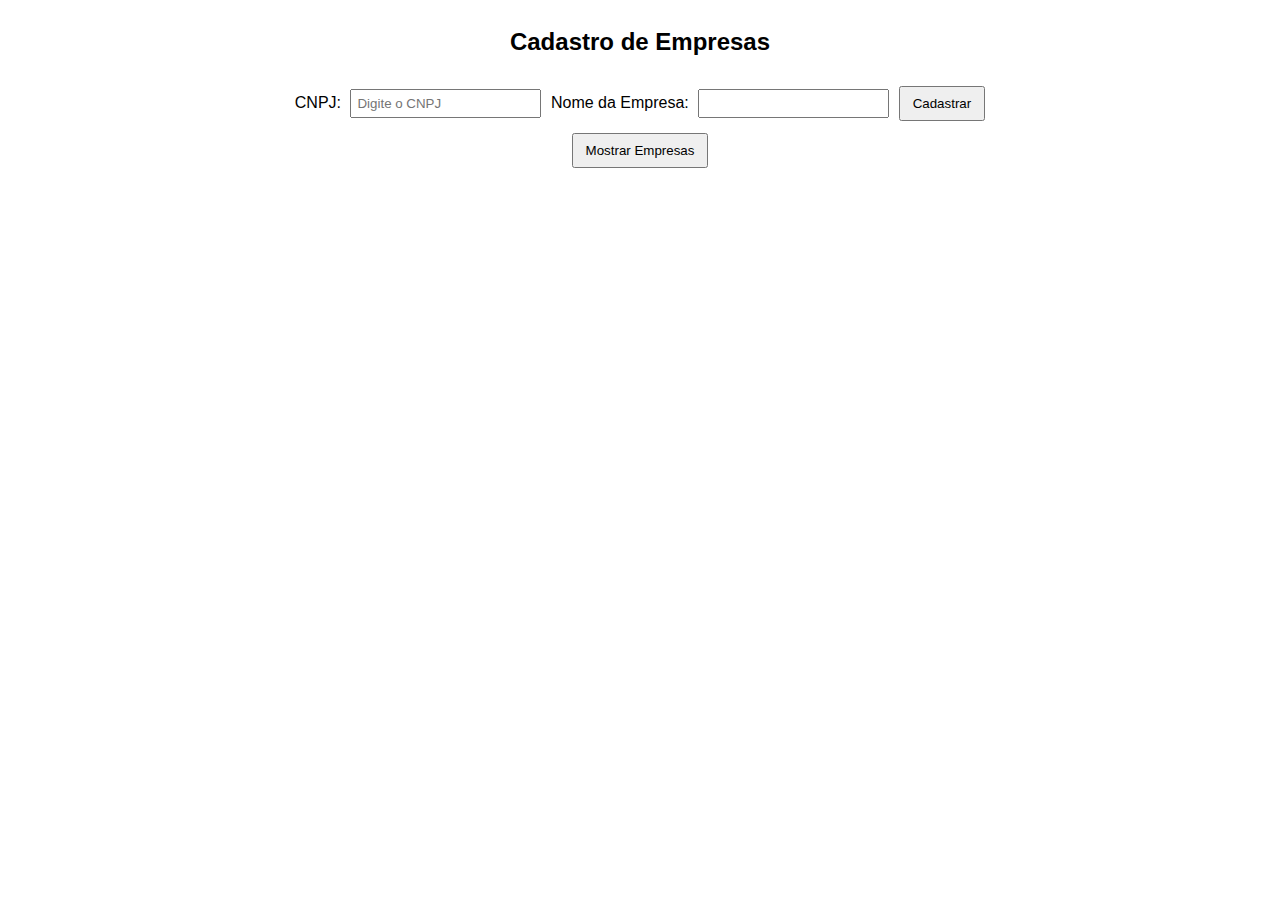
==== CadastroDeEmpresa.html @ d5b64337 "Cadastro de setor" ====
<!DOCTYPE html>
<html lang="pt-br">
<head>
    <meta charset="UTF-8">
    <meta name="viewport" content="width=device-width, initial-scale=1.0">
    <title>Cadastro de Empresas</title>
    <style>
        body {
            font-family: Arial, sans-serif;
            display: flex;
            flex-direction: column;
            align-items: center;
        }
        #tabelaEmpresas {
            margin-top: 20px;
            border-collapse: collapse;
            width: 60%;
            display: none; 
        }
        th, td {
            border: 1px solid #ddd;
            padding: 8px;
            text-align: left;
        }
        th {
            background-color: #f2f2f2;
        }
        input[type="text"] {
            margin: 5px;
            padding: 5px;
        }
        button {
            margin-top: 10px;
            padding: 8px 12px;
        }
        .btn-remove, .btn-edit, .btn-setores {
            color: white;
            border: none;
            padding: 5px 10px;
            cursor: pointer;
            margin-right: 5px;
        }
        .btn-remove {
            background-color: #ff4d4d;
        }
        .btn-remove:hover {
            background-color: #ff3333;
        }
        .btn-edit {
            background-color: #4CAF50;
        }
        .btn-edit:hover {
            background-color: #45a049;
        }
        .btn-setores {
            background-color: #007bff;
        }
        .btn-setores:hover {
            background-color: #0069d9;
        }
    </style>
</head>
<body>
    <h2>Cadastro de Empresas</h2>
    
    <form id="formEmpresa" onsubmit="return cadastrarEmpresa();">
        <label for="cnpj">CNPJ:</label>
        <input type="text" id="cnpj" name="cnpj" required maxlength="18" oninput="formatarCNPJ()" placeholder="Digite o CNPJ">
        
        <label for="nome">Nome da Empresa:</label>
        <input type="text" id="nome" name="nome" required>
        
        <button type="submit">Cadastrar</button>
    </form>

    <button onclick="toggleTabela()">Mostrar Empresas</button>

    <table id="tabelaEmpresas">
        <tr>
            <th>CNPJ</th>
            <th>Nome da Empresa</th>
            <th>Ações</th>
        </tr>
    </table>

    <script>
        function cadastrarEmpresa() {
            const cnpj = document.getElementById("cnpj").value;
            const nome = document.getElementById("nome").value;

            if (cnpj === "" || nome === "") {
                alert("Por favor, preencha todos os campos!");
                return false;
            }

            const tabela = document.getElementById("tabelaEmpresas");
            const novaLinha = tabela.insertRow();

            const celulaCNPJ = novaLinha.insertCell(0);
            const celulaNome = novaLinha.insertCell(1);
            const celulaAcao = novaLinha.insertCell(2);

            celulaCNPJ.textContent = cnpj;
            celulaNome.textContent = nome;

            const btnEditar = document.createElement("button");
            btnEditar.textContent = "Editar";
            btnEditar.className = "btn-edit";
            btnEditar.onclick = function() {
                editarEmpresa(celulaNome);
            };
            celulaAcao.appendChild(btnEditar);

            const btnSetores = document.createElement("button");
            btnSetores.textContent = "Setores";
            btnSetores.className = "btn-setores";
            btnSetores.onclick = function() {
                alert(`Setores de ${nome} - Em breve`);
            };
            celulaAcao.appendChild(btnSetores);

            const btnRemover = document.createElement("button");
            btnRemover.textContent = "Excluir";
            btnRemover.className = "btn-remove";
            btnRemover.onclick = function() {
                if (confirm("Tem certeza que deseja excluir esta empresa?")) {
                    tabela.deleteRow(novaLinha.rowIndex);
                }
            };
            celulaAcao.appendChild(btnRemover);

            document.getElementById("formEmpresa").reset();
            return false;
        }

        function formatarCNPJ() {
            const cnpjInput = document.getElementById("cnpj");
            let cnpj = cnpjInput.value;

            cnpj = cnpj.replace(/\D/g, '');

            if (cnpj.length <= 2) {
                cnpj = cnpj.replace(/^(\d{2})/, "$1.");
            } else if (cnpj.length <= 5) {
                cnpj = cnpj.replace(/^(\d{2})(\d{3})/, "$1.$2.");
            } else if (cnpj.length <= 8) {
                cnpj = cnpj.replace(/^(\d{2})(\d{3})(\d{3})/, "$1.$2.$3/");
            } else if (cnpj.length <= 12) {
                cnpj = cnpj.replace(/^(\d{2})(\d{3})(\d{3})(\d{4})/, "$1.$2.$3/0001-");
            } else {
                cnpj = cnpj.replace(/^(\d{2})(\d{3})(\d{3})(\d{4})(\d{2})/, "$1.$2.$3/0001-$5");
            }

            cnpjInput.value = cnpj;
        }

        function editarEmpresa(celulaNome) {
            const novoNome = prompt("Digite o novo Nome da Empresa:", celulaNome.textContent);
            if (novoNome) {
                celulaNome.textContent = novoNome;
            }
        }

        function toggleTabela() {
            const tabela = document.getElementById("tabelaEmpresas");
            const botao = document.querySelector("button[onclick='toggleTabela()']");
            
            if (tabela.style.display === "none") {
                tabela.style.display = "table";
                botao.textContent = "Ocultar Empresas";
            } else {
                tabela.style.display = "none";
                botao.textContent = "Mostrar Empresas";
            }
        }
    </script>
</body>
</html>
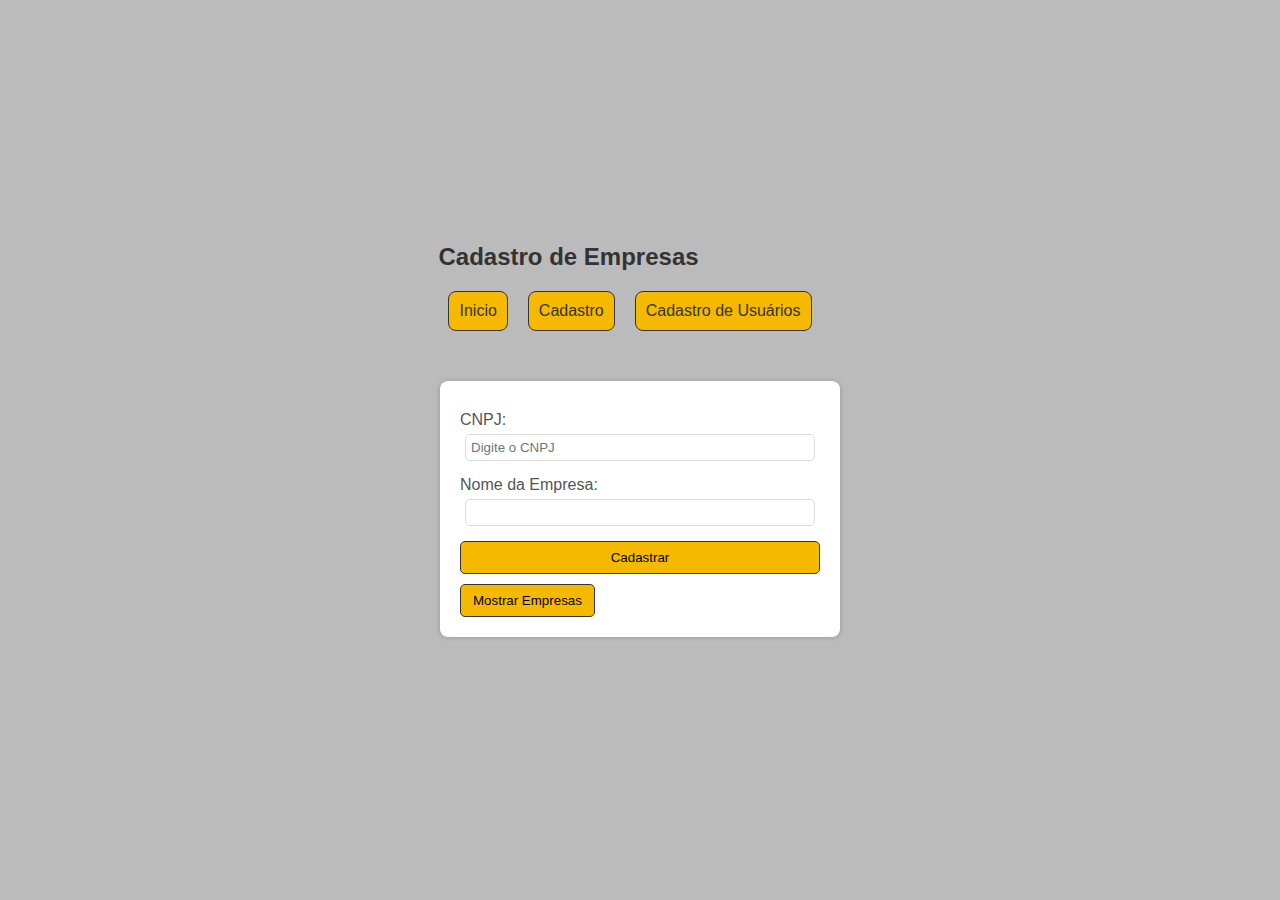
==== commit cce0402f: "Adicionando alterações no login e cadastro de empresas" ====
--- a/CadastroDeEmpresa.html
+++ b/CadastroDeEmpresa.html
@@ -1,178 +1,218 @@
 <!DOCTYPE html>
 <html lang="pt-br">
-<head>
-    <meta charset="UTF-8">
-    <meta name="viewport" content="width=device-width, initial-scale=1.0">
+  <head>
+    <meta charset="UTF-8" />
+    <meta name="viewport" content="width=device-width, initial-scale=1.0" />
     <title>Cadastro de Empresas</title>
+    <link rel="stylesheet" href="estilo.css" />
     <style>
-        body {
-            font-family: Arial, sans-serif;
-            display: flex;
-            flex-direction: column;
-            align-items: center;
-        }
-        #tabelaEmpresas {
-            margin-top: 20px;
-            border-collapse: collapse;
-            width: 60%;
-            display: none; 
-        }
-        th, td {
-            border: 1px solid #ddd;
-            padding: 8px;
-            text-align: left;
-        }
-        th {
-            background-color: #f2f2f2;
-        }
-        input[type="text"] {
-            margin: 5px;
-            padding: 5px;
-        }
-        button {
-            margin-top: 10px;
-            padding: 8px 12px;
-        }
-        .btn-remove, .btn-edit, .btn-setores {
-            color: white;
-            border: none;
-            padding: 5px 10px;
-            cursor: pointer;
-            margin-right: 5px;
-        }
-        .btn-remove {
-            background-color: #ff4d4d;
-        }
-        .btn-remove:hover {
-            background-color: #ff3333;
-        }
-        .btn-edit {
-            background-color: #4CAF50;
-        }
-        .btn-edit:hover {
-            background-color: #45a049;
-        }
-        .btn-setores {
-            background-color: #007bff;
-        }
-        .btn-setores:hover {
-            background-color: #0069d9;
-        }
+      body {
+        font-family: Arial, sans-serif;
+        display: flex;
+        flex-direction: column;
+        align-items: center;
+      }
+      #tabelaEmpresas {
+        margin-top: 20px;
+        border-collapse: collapse;
+        width: 60%;
+      }
+      th,
+      td {
+        border: 1px solid #ddd;
+        padding: 8px;
+        text-align: left;
+      }
+      th {
+        background-color: #f2f2f2;
+      }
+      input[type="text"] {
+        margin: 5px;
+        padding: 5px;
+      }
+      button {
+        margin-top: 10px;
+        padding: 8px 12px;
+      }
+      .btn-remove,
+      .btn-edit,
+      .btn-setores {
+        color: white;
+        border: none;
+        padding: 5px 10px;
+        cursor: pointer;
+        margin-right: 5px;
+      }
+      .btn-remove {
+        background-color: #ff4d4d;
+      }
+      .btn-remove:hover {
+        background-color: #ff3333;
+      }
+      .btn-edit {
+        background-color: #4caf50;
+      }
+      .btn-edit:hover {
+        background-color: #45a049;
+      }
+      .btn-setores {
+        background-color: #007bff;
+      }
+      .btn-setores:hover {
+        background-color: #0069d9;
+      }
     </style>
-</head>
-<body>
-    <h2>Cadastro de Empresas</h2>
-    
-    <form id="formEmpresa" onsubmit="return cadastrarEmpresa();">
+  </head>
+  <body>
+    <header>
+      <h2>Cadastro de Empresas</h2>
+      <menu>
+        <ul>
+          <li><a href="inicio.html">Inicio</a></li>
+          <li>
+            <a href="#">Cadastro</a>
+            <ul class="submenu">
+              <li><a href="cadastroFuncoes.html">Cadastrar Funções</a></li>
+              <li><a href="cadastrosetor.html">Cadastrar Setor</a></li>
+              <li><a href="cadastroCNPJ.html">Cadastro de CNPJ</a></li>
+              <li><a href="CadastroDeEmpresa.html">Cadastro de Empresa</a></li>
+              <li>
+                <a href="cadastroRisco.html">Cadastro de Risco Ocupacional</a>
+              </li>
+            </ul>
+          </li>
+          <li><a href="cadastroUsuarios.html">Cadastro de Usuários</a></li>
+        </ul>
+      </menu>
+    </header>
+    <section class="risk-form">
+      <form id="formEmpresa" onsubmit="return cadastrarEmpresa();">
         <label for="cnpj">CNPJ:</label>
-        <input type="text" id="cnpj" name="cnpj" required maxlength="18" oninput="formatarCNPJ()" placeholder="Digite o CNPJ">
-        
+        <input
+          type="text"
+          id="cnpj"
+          name="cnpj"
+          required
+          maxlength="18"
+          oninput="formatarCNPJ()"
+          placeholder="Digite o CNPJ" />
+
         <label for="nome">Nome da Empresa:</label>
-        <input type="text" id="nome" name="nome" required>
-        
+        <input type="text" id="nome" name="nome" required />
+
         <button type="submit">Cadastrar</button>
-    </form>
-
-    <button onclick="toggleTabela()">Mostrar Empresas</button>
-
-    <table id="tabelaEmpresas">
-        <tr>
-            <th>CNPJ</th>
-            <th>Nome da Empresa</th>
-            <th>Ações</th>
-        </tr>
+      </form>
+
+      <button onclick="toggleTabela()">Mostrar Empresas</button>
+    </section>
+    <table id="tabelaEmpresas" style="display: none">
+      <tr>
+        <th>CNPJ</th>
+        <th>Nome da Empresa</th>
+        <th>Ações</th>
+      </tr>
     </table>
 
     <script>
-        function cadastrarEmpresa() {
-            const cnpj = document.getElementById("cnpj").value;
-            const nome = document.getElementById("nome").value;
-
-            if (cnpj === "" || nome === "") {
-                alert("Por favor, preencha todos os campos!");
-                return false;
-            }
-
-            const tabela = document.getElementById("tabelaEmpresas");
-            const novaLinha = tabela.insertRow();
-
-            const celulaCNPJ = novaLinha.insertCell(0);
-            const celulaNome = novaLinha.insertCell(1);
-            const celulaAcao = novaLinha.insertCell(2);
-
-            celulaCNPJ.textContent = cnpj;
-            celulaNome.textContent = nome;
-
-            const btnEditar = document.createElement("button");
-            btnEditar.textContent = "Editar";
-            btnEditar.className = "btn-edit";
-            btnEditar.onclick = function() {
-                editarEmpresa(celulaNome);
-            };
-            celulaAcao.appendChild(btnEditar);
-
-            const btnSetores = document.createElement("button");
-            btnSetores.textContent = "Setores";
-            btnSetores.className = "btn-setores";
-            btnSetores.onclick = function() {
-                alert(`Setores de ${nome} - Em breve`);
-            };
-            celulaAcao.appendChild(btnSetores);
-
-            const btnRemover = document.createElement("button");
-            btnRemover.textContent = "Excluir";
-            btnRemover.className = "btn-remove";
-            btnRemover.onclick = function() {
-                if (confirm("Tem certeza que deseja excluir esta empresa?")) {
-                    tabela.deleteRow(novaLinha.rowIndex);
-                }
-            };
-            celulaAcao.appendChild(btnRemover);
-
-            document.getElementById("formEmpresa").reset();
-            return false;
-        }
-
-        function formatarCNPJ() {
-            const cnpjInput = document.getElementById("cnpj");
-            let cnpj = cnpjInput.value;
-
-            cnpj = cnpj.replace(/\D/g, '');
-
-            if (cnpj.length <= 2) {
-                cnpj = cnpj.replace(/^(\d{2})/, "$1.");
-            } else if (cnpj.length <= 5) {
-                cnpj = cnpj.replace(/^(\d{2})(\d{3})/, "$1.$2.");
-            } else if (cnpj.length <= 8) {
-                cnpj = cnpj.replace(/^(\d{2})(\d{3})(\d{3})/, "$1.$2.$3/");
-            } else if (cnpj.length <= 12) {
-                cnpj = cnpj.replace(/^(\d{2})(\d{3})(\d{3})(\d{4})/, "$1.$2.$3/0001-");
-            } else {
-                cnpj = cnpj.replace(/^(\d{2})(\d{3})(\d{3})(\d{4})(\d{2})/, "$1.$2.$3/0001-$5");
-            }
-
-            cnpjInput.value = cnpj;
-        }
-
-        function editarEmpresa(celulaNome) {
-            const novoNome = prompt("Digite o novo Nome da Empresa:", celulaNome.textContent);
-            if (novoNome) {
-                celulaNome.textContent = novoNome;
-            }
-        }
-
-        function toggleTabela() {
-            const tabela = document.getElementById("tabelaEmpresas");
-            const botao = document.querySelector("button[onclick='toggleTabela()']");
-            
-            if (tabela.style.display === "none") {
-                tabela.style.display = "table";
-                botao.textContent = "Ocultar Empresas";
-            } else {
-                tabela.style.display = "none";
-                botao.textContent = "Mostrar Empresas";
-            }
-        }
+      function cadastrarEmpresa() {
+        const cnpj = document.getElementById("cnpj").value;
+        const nome = document.getElementById("nome").value;
+
+        if (cnpj === "" || nome === "") {
+          alert("Por favor, preencha todos os campos!");
+          return false;
+        }
+
+        const tabela = document.getElementById("tabelaEmpresas");
+        const novaLinha = tabela.insertRow();
+
+        const celulaCNPJ = novaLinha.insertCell(0);
+        const celulaNome = novaLinha.insertCell(1);
+        const celulaAcao = novaLinha.insertCell(2);
+
+        celulaCNPJ.textContent = cnpj;
+        celulaNome.textContent = nome;
+
+        const btnEditar = document.createElement("button");
+        btnEditar.textContent = "Editar";
+        btnEditar.className = "btn-edit";
+        btnEditar.onclick = function () {
+          editarEmpresa(celulaNome);
+        };
+        celulaAcao.appendChild(btnEditar);
+
+        const btnSetores = document.createElement("button");
+        btnSetores.textContent = "Setores";
+        btnSetores.className = "btn-setores";
+        btnSetores.onclick = function () {
+          alert(`Setores de ${nome} - Em breve`);
+        };
+        celulaAcao.appendChild(btnSetores);
+
+        const btnRemover = document.createElement("button");
+        btnRemover.textContent = "Excluir";
+        btnRemover.className = "btn-remove";
+        btnRemover.onclick = function () {
+          if (confirm("Tem certeza que deseja excluir esta empresa?")) {
+            tabela.deleteRow(novaLinha.rowIndex);
+          }
+        };
+        celulaAcao.appendChild(btnRemover);
+
+        document.getElementById("formEmpresa").reset();
+        return false;
+      }
+
+      function formatarCNPJ() {
+        const cnpjInput = document.getElementById("cnpj");
+        let cnpj = cnpjInput.value;
+
+        cnpj = cnpj.replace(/\D/g, "");
+
+        if (cnpj.length <= 2) {
+          cnpj = cnpj.replace(/^(\d{2})/, "$1.");
+        } else if (cnpj.length <= 5) {
+          cnpj = cnpj.replace(/^(\d{2})(\d{3})/, "$1.$2.");
+        } else if (cnpj.length <= 8) {
+          cnpj = cnpj.replace(/^(\d{2})(\d{3})(\d{3})/, "$1.$2.$3/");
+        } else if (cnpj.length <= 12) {
+          cnpj = cnpj.replace(
+            /^(\d{2})(\d{3})(\d{3})(\d{4})/,
+            "$1.$2.$3/0001-"
+          );
+        } else {
+          cnpj = cnpj.replace(
+            /^(\d{2})(\d{3})(\d{3})(\d{4})(\d{2})/,
+            "$1.$2.$3/0001-$5"
+          );
+        }
+
+        cnpjInput.value = cnpj;
+      }
+
+      function editarEmpresa(celulaNome) {
+        const novoNome = prompt(
+          "Digite o novo Nome da Empresa:",
+          celulaNome.textContent
+        );
+        if (novoNome) {
+          celulaNome.textContent = novoNome;
+        }
+      }
+
+      function toggleTabela() {
+        const tabela = document.getElementById("tabelaEmpresas");
+        const botao = document.querySelector(
+          "button[onclick='toggleTabela()']"
+        );
+        if (tabela.style.display === "none") {
+          tabela.style.display = "table";
+          botao.textContent = "Ocultar Empresas";
+        } else {
+          tabela.style.display = "none";
+          botao.textContent = "Mostrar Empresas";
+        }
+      }
     </script>
-</body>
+  </body>
 </html>
--- a/estilo.css
+++ b/estilo.css
@@ -0,0 +1,144 @@
+* {
+  margin: 0;
+  padding: 0;
+  box-sizing: border-box;
+  font-family: Arial, sans-serif;
+}
+body {
+  font-family: Arial, sans-serif;
+  display: flex;
+  justify-content: center;
+  align-items: center;
+  height: 100vh;
+  margin: 0;
+  background-color: #bbbbbb;
+  background-size: cover;
+  background-position: center;
+  background-repeat: no-repeat;
+  background-attachment: fixed;
+  flex-direction: column;
+  padding: 20px;
+}
+
+header {
+  margin-bottom: 20px;
+}
+
+menu {
+  display: flex;
+  justify-content: center;
+  margin-bottom: 20px;
+  padding: 10px;
+}
+/* Estilo para o menu */
+menu ul {
+  list-style-type: none;
+  padding: 0;
+  display: flex;
+}
+
+menu ul li {
+  position: relative;
+  margin-right: 20px; /* Espaçamento entre os itens do menu */
+  padding-top: 10px;
+}
+
+menu ul li a {
+  text-decoration: none;
+  display: block;
+  padding: 10px;
+  color: #333;
+  background-color: #f5b900;
+  border: 1px solid #333; /* Borda ao redor de cada item */
+  border-radius: 8px;
+}
+
+menu ul li a:hover {
+  color: #ffffff;
+  background-color: #d7a202;
+  transition: 0.5s;
+}
+
+/* Estilo para o submenu */
+.submenu {
+  display: none;
+  position: absolute;
+  top: 100%;
+  left: 0;
+  padding: 0;
+  list-style-type: none;
+}
+
+.submenu li a {
+  padding: 10px;
+  width: 200px;
+}
+
+menu ul li:hover .submenu {
+  display: block;
+}
+h1,
+h2 {
+  color: #333;
+}
+
+.risk-form,
+.risk-list {
+  background-color: #fff;
+  padding: 20px;
+  border-radius: 8px;
+  width: 100%;
+  max-width: 400px;
+  box-shadow: 0px 0px 5px rgba(0, 0, 0, 0.2);
+  margin-bottom: 20px;
+}
+
+form {
+  display: flex;
+  flex-direction: column;
+}
+
+label {
+  margin-top: 10px;
+  color: #555;
+}
+
+input,
+select,
+button {
+  padding: 8px;
+  margin-top: 5px;
+  border: 1px solid #ddd;
+  border-radius: 5px;
+}
+
+button {
+  background-color: #f5b900;
+  color: #000000;
+  border: 1px solid #333; /* Borda ao redor de cada item */
+  cursor: pointer;
+  margin-top: 15px;
+}
+
+button:hover {
+  background-color: #d7a202;
+  color: white;
+}
+
+.risk-list ul {
+  list-style-type: none;
+}
+
+.risk-list li {
+  padding: 10px;
+  border: 1px solid #ddd;
+  border-radius: 5px;
+  margin-bottom: 10px;
+  display: flex;
+  justify-content: space-between;
+  align-items: center;
+}
+
+.risk-level {
+  font-weight: bold;
+}
